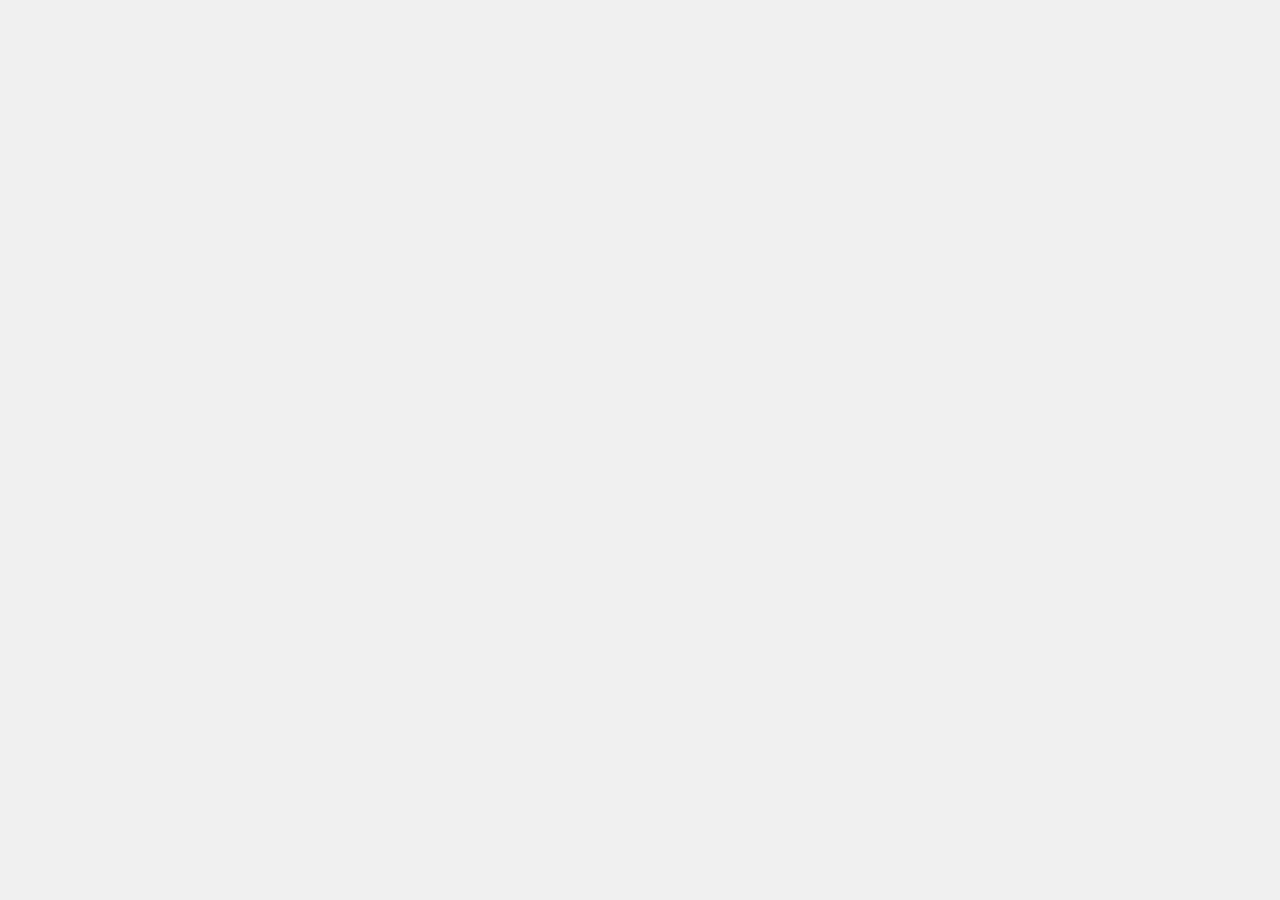
==== simple-web-site/index.html @ 0240bb60 "initial commit" ====
<!DOCTYPE html>
<html lang="en">

<head>
	<meta charset="UTF-8">
	<meta name="viewport" content="width=device-width, initial-scale=1.0">
	<title>My Simple Website</title>
	<link rel="stylesheet" href="./styles.css">
</head>

<body>
	<header id="header">
		<!-- Your HTML Here -->
	</header>
	<main id="main">
		<!-- Your HTML Here -->
	</main>
	<footer id="footer">
		<!-- Your HTML Here -->
	</footer>
</body>

</html>
---- simple-web-site/styles.css ----
/* Reset some default styles */
body,
h1,
p {
	margin: 0;
	padding: 0;
}

body {
	font-family: Arial, sans-serif;
	background-color: #f0f0f0;
	text-align: center;
}

/* Your CSS Here */
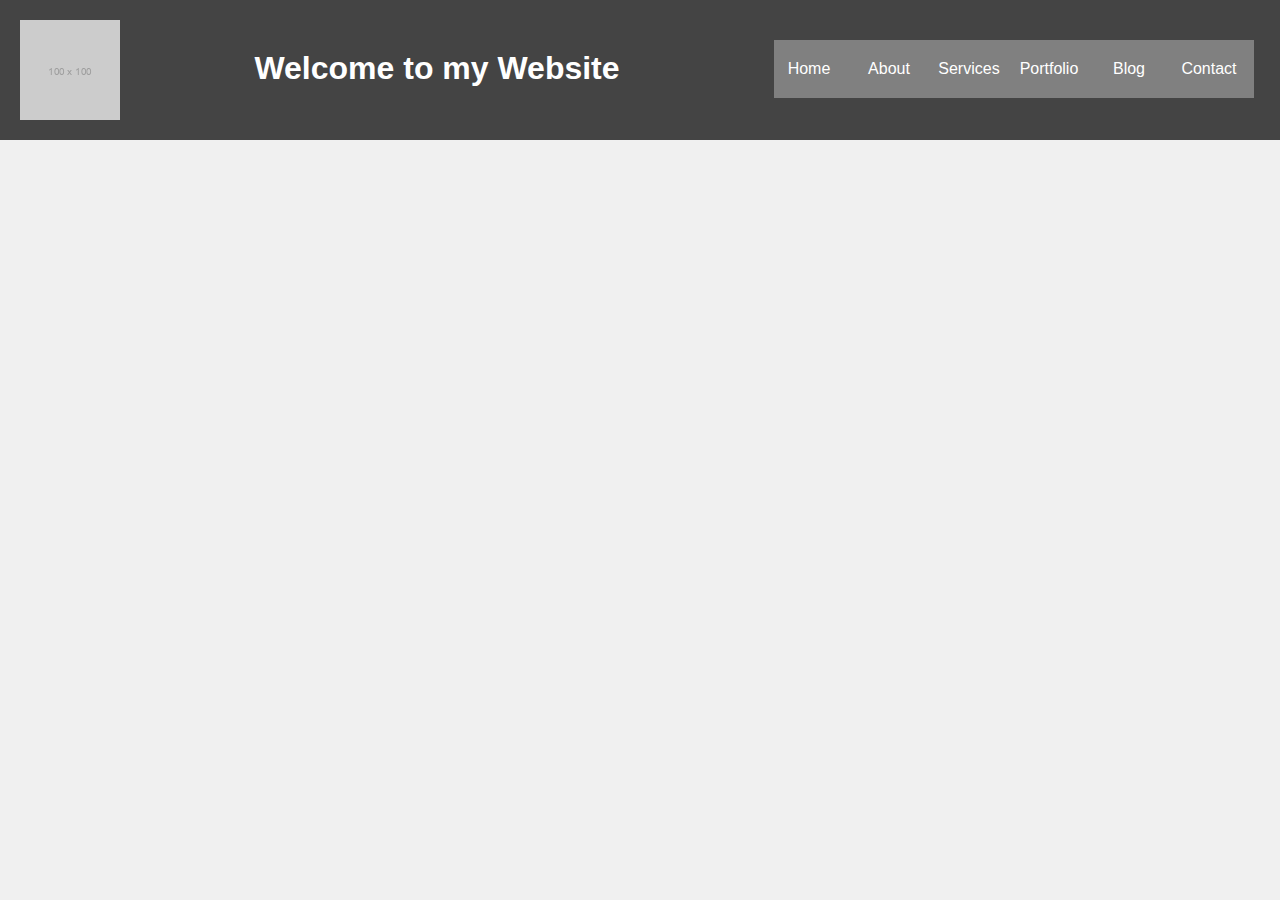
==== commit 20055d76: "add header for simple web site" ====
--- a/simple-web-site/index.html
+++ b/simple-web-site/index.html
@@ -10,7 +10,38 @@
 
 <body>
 	<header id="header">
-		<!-- Your HTML Here -->
+		<img src="./images/100x100.png">
+		<h1> Welcome to my Website</h1>
+		<nav>
+			<ul class="navbar">
+				<li>
+					<a href="#">Home</a>
+				</li>
+				<li>
+					<a href="#">About</a>
+				</li>
+				<li>
+					<a href="#">Services</a>
+					<ul>
+						<li> <a href="#">Service 1</a>
+						</li>
+						<li> <a href="#">Service 2</a>
+						</li>
+						<li> <a href="#">Service 3</a>
+						</li>
+					</ul>
+				</li>
+				<li>
+					<a href="#">Portfolio</a>
+				</li>
+				<li>
+					<a href="#">Blog</a>
+				</li>
+				<li>
+					<a href="#">Contact</a>
+				</li>
+			</ul>
+		</nav>
 	</header>
 	<main id="main">
 		<!-- Your HTML Here -->
--- a/simple-web-site/styles.css
+++ b/simple-web-site/styles.css
@@ -11,5 +11,63 @@
 	background-color: #f0f0f0;
 	text-align: center;
 }
-
-/* Your CSS Here */+#header{
+	display:flex;
+	background-color: #444444;
+	padding:20px;
+	justify-content:space-between;
+}
+nav {
+	width: 40%;
+	padding-right:10px;
+	height: 50px;
+	margin: 0;
+	position: relative;
+	background-color: #444444;
+  }
+  h1{
+	padding-top:30px;
+	color:white;
+  }
+  .navbar {
+	height: 45px;
+	width: 520px;
+	padding: 0;
+	margin: 20px;
+	position: absolute;
+  }
+  .navbar li {
+	height: auto;
+	width: 80px;
+	float:inline-start;
+	text-align: center;
+	list-style: none;
+	padding: 0;
+	margin:0;
+	background-color: grey;
+  }
+  .navbar a {
+	padding-right:10px;
+	padding-top:20px;
+	padding-bottom:20px;
+	text-decoration: none;
+	color: white;
+	display: block;
+  }
+  .navbar li:hover,
+  a:hover {
+	background-color: #444444;
+  }
+  .navbar li ul {
+	display: none;
+	height: auto;
+	margin: 0;
+	padding: 0;
+  }
+  .navbar li:hover ul {
+	display: block;
+  }
+  .navbar li ul li {
+	background-color: #444444;
+  }
+  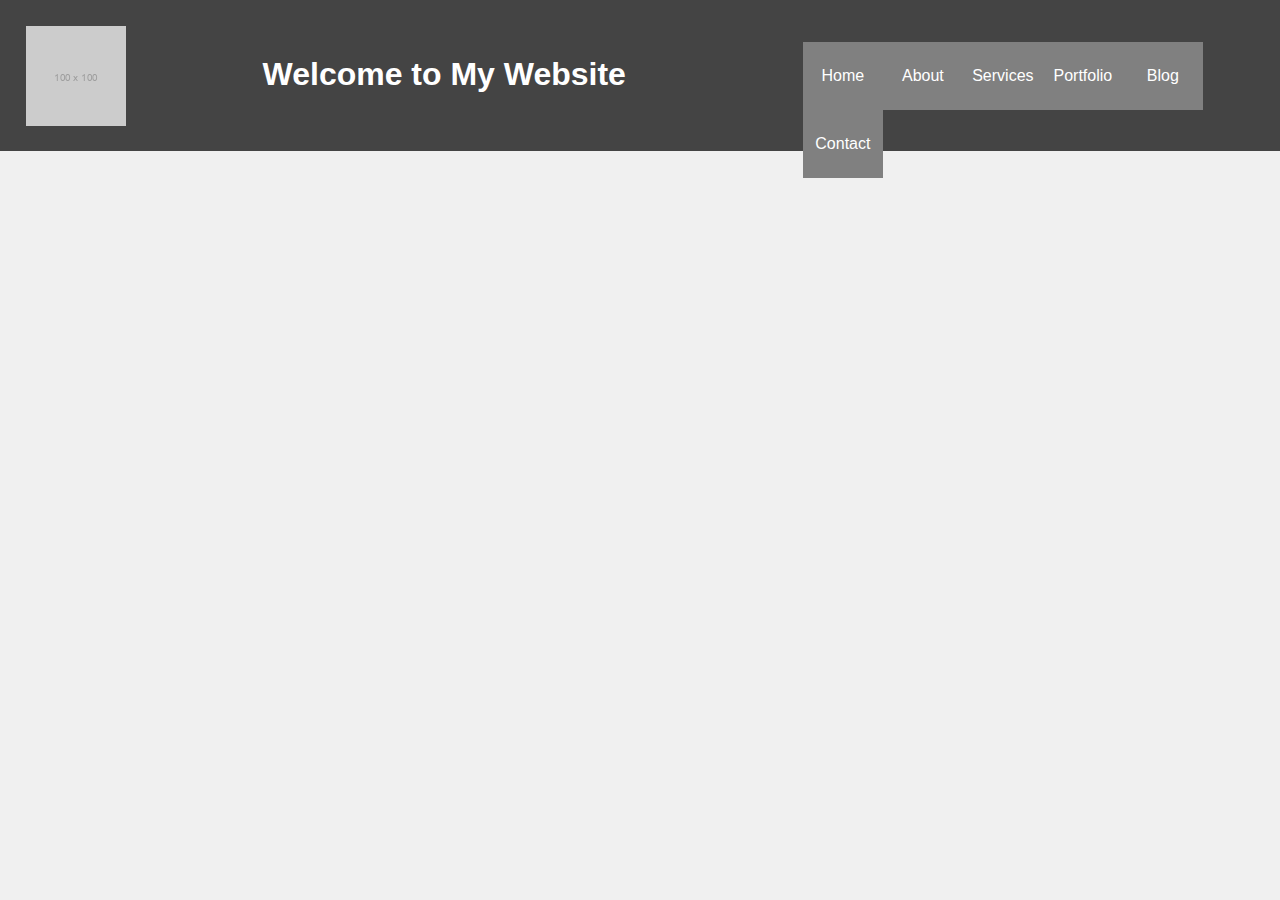
==== commit d5b3ca5c: "fix header for 500x800" ====
--- a/simple-web-site/index.html
+++ b/simple-web-site/index.html
@@ -11,11 +11,11 @@
 <body>
 	<header id="header">
 		<img src="./images/100x100.png">
-		<h1> Welcome to my Website</h1>
+		<h1> Welcome to My Website</h1>
 		<nav>
 			<ul class="navbar">
 				<li>
-					<a href="#">Home</a>
+					<a href="#" id="first">Home</a>
 				</li>
 				<li>
 					<a href="#">About</a>
@@ -37,7 +37,7 @@
 				<li>
 					<a href="#">Blog</a>
 				</li>
-				<li>
+				<li id="last">
 					<a href="#">Contact</a>
 				</li>
 			</ul>
--- a/simple-web-site/styles.css
+++ b/simple-web-site/styles.css
@@ -11,63 +11,119 @@
 	background-color: #f0f0f0;
 	text-align: center;
 }
-#header{
-	display:flex;
-	background-color: #444444;
-	padding:20px;
-	justify-content:space-between;
+@media screen and (max-width:1440px){
+	#header{
+		display:flex;
+		background-color: #444444;
+		padding:2%;
+		justify-content:space-between;
+		flex-wrap:wrap;
+		
+	}
+	nav {
+		width: 40%;
+		height: 50px;
+		margin: 0;
+		position: relative;
+		background-color: #444444;
+	  }
+	  h1{
+		padding-top:30px;
+		color:white;
+	  }
+	.navbar {
+		height: 45px;
+		width: 95%;
+		position:relative;
+	}
+	.navbar li {
+		height: auto;
+		width: 80px;
+		float:left;
+		text-align: center;
+		list-style: none;
+		padding: 0;
+		margin:0;
+		background-color: grey;
+	}
+	.navbar a {
+		padding-top:25px;
+		padding-bottom:25px;
+		text-decoration: none;
+		color: white;
+		display: block;
+	}
+	.navbar li:hover,
+	  a:hover {
+		background-color: #444444;
+	}
+	.navbar li ul {
+		display: none;
+		height: auto;
+		margin: 0;
+		padding: 0;
+	}
+	.navbar li:hover ul {
+		display:block;
+	}
+	.navbar li ul li {
+		background-color: #444444;
+	}
 }
-nav {
-	width: 40%;
-	padding-right:10px;
-	height: 50px;
-	margin: 0;
-	position: relative;
-	background-color: #444444;
-  }
-  h1{
-	padding-top:30px;
-	color:white;
-  }
-  .navbar {
-	height: 45px;
-	width: 520px;
-	padding: 0;
-	margin: 20px;
-	position: absolute;
-  }
-  .navbar li {
-	height: auto;
-	width: 80px;
-	float:inline-start;
-	text-align: center;
-	list-style: none;
-	padding: 0;
-	margin:0;
-	background-color: grey;
-  }
-  .navbar a {
-	padding-right:10px;
-	padding-top:20px;
-	padding-bottom:20px;
-	text-decoration: none;
-	color: white;
-	display: block;
-  }
-  .navbar li:hover,
-  a:hover {
-	background-color: #444444;
-  }
-  .navbar li ul {
-	display: none;
-	height: auto;
-	margin: 0;
-	padding: 0;
-  }
-  .navbar li:hover ul {
-	display: block;
-  }
-  .navbar li ul li {
-	background-color: #444444;
-  }
+
+ 
+  
+
+@media screen and (max-width:550px){
+	h1{
+		font-size:36px;
+		height:30px;
+		padding-bottom:25px;
+	}
+	.navbar li {
+		height: 30px;
+		width: 80px;
+		list-style: none;
+		margin-left:0;
+		padding-top:12px;
+		padding-right:20px;
+		background-color: grey;
+	}
+	
+	#last{
+		padding-bottom:15px;
+	}
+	#first{
+		padding-top:10px;
+	}
+	#header{
+		position:relative;
+		height:470px;
+		padding:20px;
+		background-color: #444444;
+		justify-content:space-around;
+		
+	}
+	.navbar {
+		height: 100px;
+		width: 50%;
+		padding-left:18px;
+		position: absolute;
+  	}
+	.navbar a{
+		height:20px;
+		margin:0;
+		padding:0;
+	}
+	nav {
+		height:290px;
+		padding-left:50px;
+	}
+	.navbar li:hover ul{
+		position:absolute;
+		margin-left:100px;
+
+	}
+}
+
   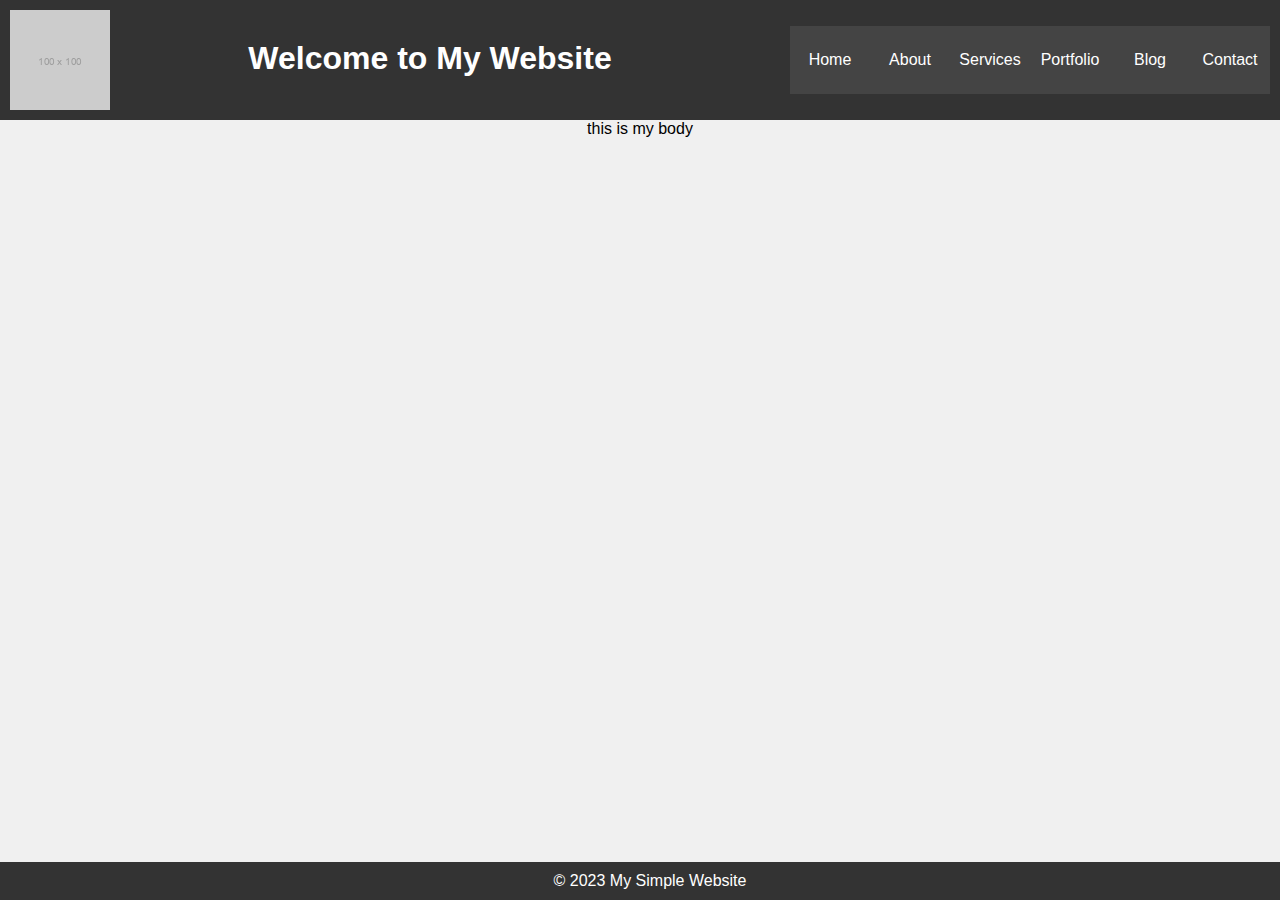
==== commit 55e1ecc5: "simple-web-site adjust colors and add footer" ====
--- a/simple-web-site/index.html
+++ b/simple-web-site/index.html
@@ -10,7 +10,7 @@
 
 <body>
 	<header id="header">
-		<img src="./images/100x100.png">
+		<img src="./images/100x100.png" class="logo">
 		<h1> Welcome to My Website</h1>
 		<nav>
 			<ul class="navbar">
@@ -44,10 +44,10 @@
 		</nav>
 	</header>
 	<main id="main">
-		<!-- Your HTML Here -->
+		this is my body
 	</main>
 	<footer id="footer">
-		<!-- Your HTML Here -->
+		<p> &copy 2023 My Simple Website </p>
 	</footer>
 </body>
 
--- a/simple-web-site/styles.css
+++ b/simple-web-site/styles.css
@@ -11,119 +11,149 @@
 	background-color: #f0f0f0;
 	text-align: center;
 }
-@media screen and (max-width:1440px){
-	#header{
-		display:flex;
-		background-color: #444444;
-		padding:2%;
-		justify-content:space-between;
-		flex-wrap:wrap;
-		
+
+
+#header {
+	display: flex;
+	background-color: #333333;
+	padding: 10px;
+	justify-content: space-between;
+	align-content: center;
+}
+
+.logo {
+	height: 100px;
+	width: 100px;
+}
+
+nav {
+	height: 50px;
+	margin: 0;
+}
+
+h1 {
+	padding-top: 30px;
+	color: white;
+}
+
+.navbar {
+	height: 45px;
+}
+
+.navbar li {
+	height: auto;
+	width: 80px;
+	float: left;
+	text-align: center;
+	list-style: none;
+	padding: 0;
+	margin: 0;
+	background-color: #444444;
+}
+
+.navbar a {
+	padding-top: 25px;
+	padding-bottom: 25px;
+	text-decoration: none;
+	color: white;
+	display: block;
+}
+
+.navbar li:hover,
+a:hover {
+	background-color: #333333;
+}
+
+.navbar li ul {
+	display: none;
+	height: auto;
+	margin: 0;
+	padding: 0;
+}
+
+.navbar li:hover ul {
+	display: block;
+}
+
+.navbar li ul li {
+	background-color: #333333;
+}
+
+
+
+
+
+#footer{
+	position:fixed;
+	bottom:0;
+	padding:10px;
+	width:100%;
+	text-align:center;
+	background-color: #333333;
+	color:white;
+}
+
+@media screen and (max-width:800px) {
+	h1 {
+		font-size: 36px;
+		color: white;
+		height: 30px;
+		padding-top: 20px;
+		padding-bottom: 40px;
 	}
+
+	#header {
+		display: block;
+		height: 450px;
+		background-color: #333333;
+		padding-top: 20px;
+		padding-bottom: 20px;
+	}
+
+	.navbar {
+		height: 100px;
+		padding: 0;
+		margin: 0;
+		display: flex;
+		flex-direction: column;
+	}
+
 	nav {
-		width: 40%;
-		height: 50px;
-		margin: 0;
-		position: relative;
-		background-color: #444444;
-	  }
-	  h1{
-		padding-top:30px;
-		color:white;
-	  }
-	.navbar {
-		height: 45px;
-		width: 95%;
-		position:relative;
+		display: flex;
+		justify-content: center;
 	}
-	.navbar li {
-		height: auto;
-		width: 80px;
-		float:left;
-		text-align: center;
-		list-style: none;
-		padding: 0;
-		margin:0;
-		background-color: grey;
-	}
+
 	.navbar a {
-		padding-top:25px;
-		padding-bottom:25px;
+		width: 50px;
+		margin: 10px;
+		margin-top:10px;
+		padding-left: 5px;
+		padding-top: 0px;
+		padding-bottom: 0px;
+		padding-left: 5px;
 		text-decoration: none;
 		color: white;
-		display: block;
 	}
-	.navbar li:hover,
-	  a:hover {
+
+	.navbar li {
+		height: 25px;
+		width: 80px;
+		list-style: none;
+		margin-left: 0;
+		padding-top: 13px;
+		padding-right: 20px;
 		background-color: #444444;
 	}
-	.navbar li ul {
-		display: none;
-		height: auto;
-		margin: 0;
-		padding: 0;
+	
+	#last {
+		padding-bottom: 28px;
 	}
+
 	.navbar li:hover ul {
-		display:block;
-	}
-	.navbar li ul li {
-		background-color: #444444;
-	}
-}
-
- 
-  
-
-@media screen and (max-width:550px){
-	h1{
-		font-size:36px;
-		height:30px;
-		padding-bottom:25px;
-	}
-	.navbar li {
-		height: 30px;
-		width: 80px;
-		list-style: none;
-		margin-left:0;
-		padding-top:12px;
-		padding-right:20px;
-		background-color: grey;
-	}
-	
-	#last{
-		padding-bottom:15px;
-	}
-	#first{
-		padding-top:10px;
-	}
-	#header{
-		position:relative;
-		height:470px;
-		padding:20px;
-		background-color: #444444;
-		justify-content:space-around;
-		
-	}
-	.navbar {
-		height: 100px;
-		width: 50%;
-		padding-left:18px;
-		position: absolute;
-  	}
-	.navbar a{
-		height:20px;
-		margin:0;
-		padding:0;
-	}
-	nav {
-		height:290px;
-		padding-left:50px;
-	}
-	.navbar li:hover ul{
-		position:absolute;
-		margin-left:100px;
+		display: flex;
+		flex-direction: column;
+		padding-left: 100px;
+		padding-bottom: 100px;
 
 	}
-}
-
-  +}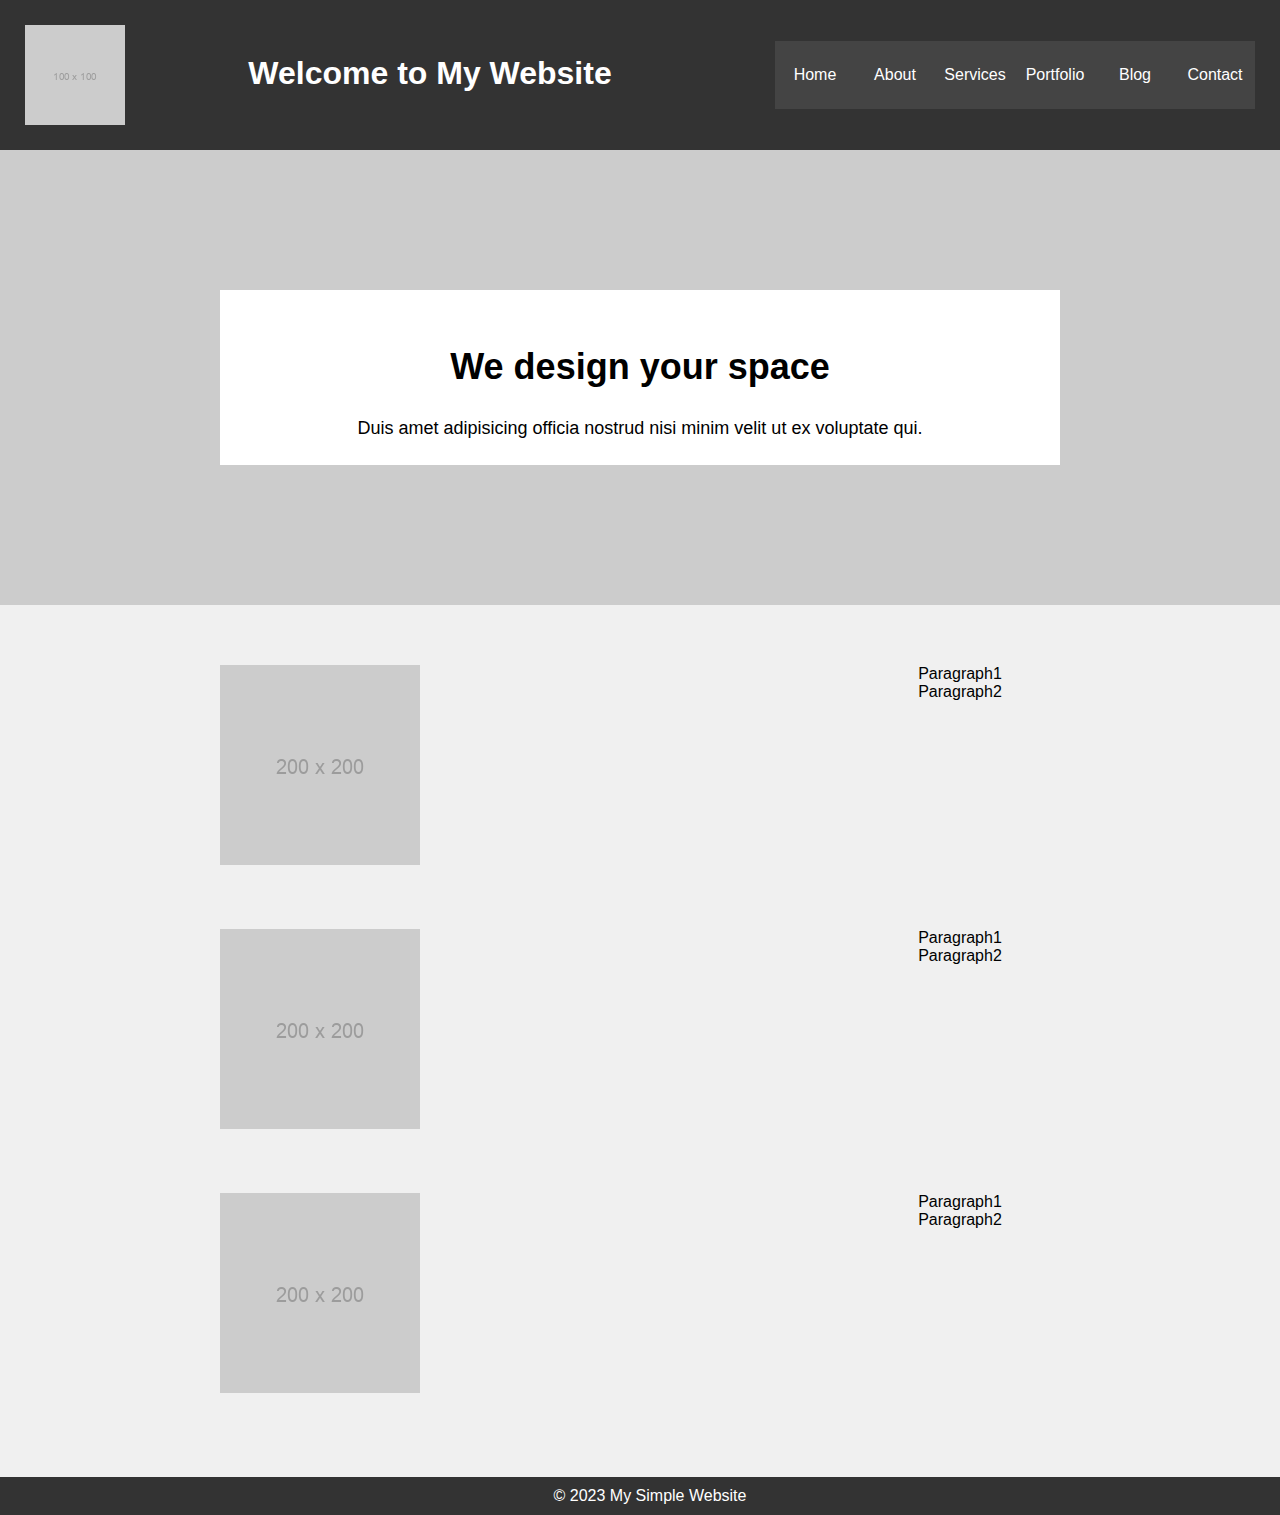
==== commit 49762faf: "work in process body simple-website" ====
--- a/simple-web-site/index.html
+++ b/simple-web-site/index.html
@@ -44,7 +44,41 @@
 		</nav>
 	</header>
 	<main id="main">
-		this is my body
+		<section class="first-part">
+			<div>
+				<h2>We design your space</h2>
+				<p> Duis amet adipisicing officia nostrud nisi minim velit ut ex voluptate qui.</p>
+			</div>
+		</section>
+		<section class="second-part">
+			<section class="row1">
+				<div class="column1">
+					<img src="./images/200x200.png" class="picture">
+				</div>
+				<div class="column2">
+					<p> Paragraph1</p>
+					<p> Paragraph2</p>
+				</div>
+			</section>
+			<section class="row2">
+				<div class="column1">
+					<img src="./images/200x200.png" class="picture">
+				</div>
+				<div class="column2">
+					<p> Paragraph1</p>
+					<p> Paragraph2</p>
+				</div>
+			</section>
+			<section class="row3">
+				<div class="column1">
+					<img src="./images/200x200.png" class="picture">
+				</div>
+				<div class="column2">
+					<p> Paragraph1</p>
+					<p> Paragraph2</p>
+				</div>
+			</section>
+		</section>
 	</main>
 	<footer id="footer">
 		<p> &copy 2023 My Simple Website </p>
--- a/simple-web-site/styles.css
+++ b/simple-web-site/styles.css
@@ -16,7 +16,7 @@
 #header {
 	display: flex;
 	background-color: #333333;
-	padding: 10px;
+	padding: 25px;
 	justify-content: space-between;
 	align-content: center;
 }
@@ -78,13 +78,51 @@
 .navbar li ul li {
 	background-color: #333333;
 }
-
-
-
-
-
+.first-part{
+	display:flex;
+	background-color: #CCCCCC;
+	justify-content: center;
+	padding-top:80px;
+	padding-bottom:140px;
+}
+.first-part div p{
+	font-size:18px;
+}
+.first-part div h2{
+	font-size:36px;
+}
+
+.first-part div{
+	display:flex;
+	flex-direction: column;
+	justify-content: center;
+	background-color: white;
+	height:175px;
+	width:840px;
+	margin-top:60px;
+}
+.second-part{
+	display:flex;
+	flex-direction: column;
+	justify-content: center;
+	padding-bottom:80px;
+}
+.column1,.column2{
+	width:50%;
+}
+.row1,.row2,.row3{
+	display:flex;
+	width:100%;
+	flex-direction:row;
+	justify-content: space-around;
+	padding-top:60px;
+	margin-right:20%;
+}
+.picture{
+	height:200px;
+	width:200px;
+}
 #footer{
-	position:fixed;
 	bottom:0;
 	padding:10px;
 	width:100%;
@@ -98,15 +136,15 @@
 		font-size: 36px;
 		color: white;
 		height: 30px;
-		padding-top: 20px;
-		padding-bottom: 40px;
+		padding-top: 30px;
+		padding-bottom: 50px;
 	}
 
 	#header {
 		display: block;
-		height: 450px;
+		height: 480px;
 		background-color: #333333;
-		padding-top: 20px;
+		padding-top: 30px;
 		padding-bottom: 20px;
 	}
 
@@ -156,4 +194,7 @@
 		padding-bottom: 100px;
 
 	}
-}+}
+
+
+/* only thing left to adjust the picture they asked for and the text inside paragraphs;*/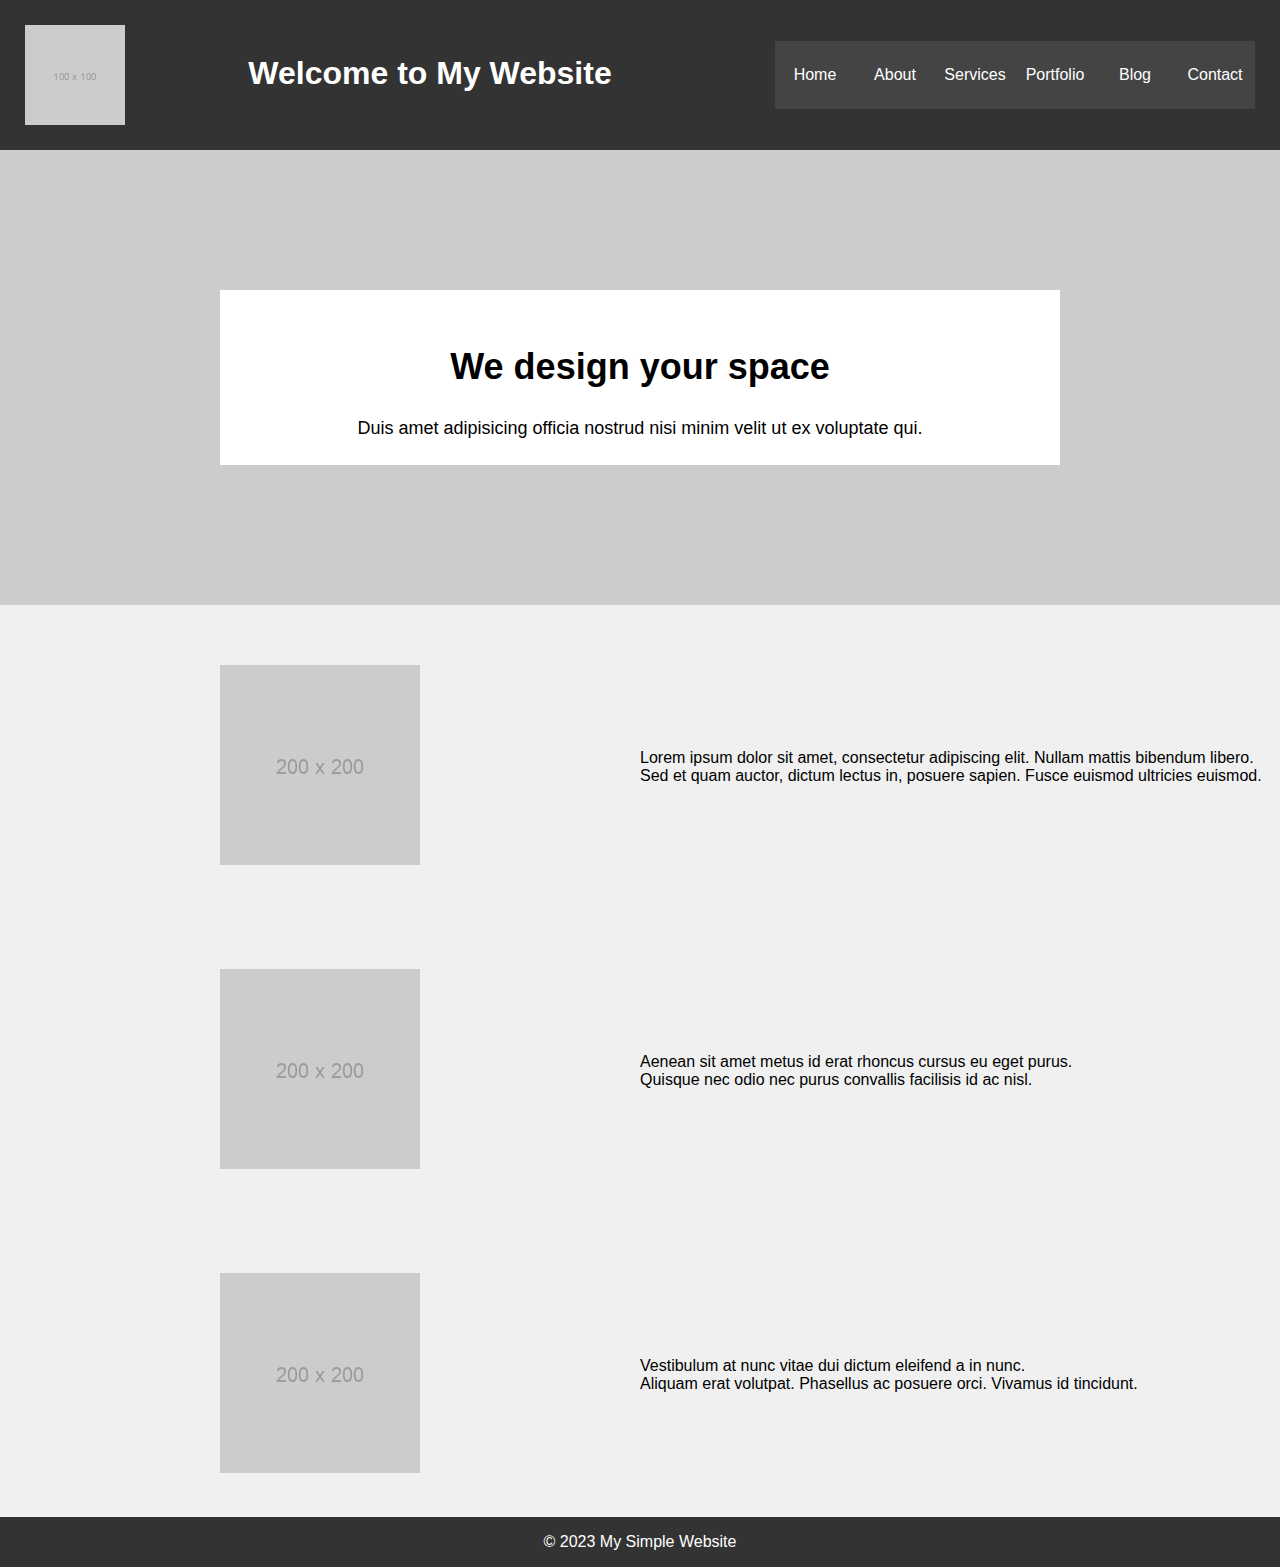
==== commit 5db6400e: "add simple-web-site paragraphs" ====
--- a/simple-web-site/index.html
+++ b/simple-web-site/index.html
@@ -56,8 +56,8 @@
 					<img src="./images/200x200.png" class="picture">
 				</div>
 				<div class="column2">
-					<p> Paragraph1</p>
-					<p> Paragraph2</p>
+					<p> Lorem ipsum dolor sit amet, consectetur adipiscing elit. Nullam mattis bibendum libero.</p>
+					<p> Sed et quam auctor, dictum lectus in, posuere sapien. Fusce euismod ultricies euismod.</p>
 				</div>
 			</section>
 			<section class="row2">
@@ -65,8 +65,8 @@
 					<img src="./images/200x200.png" class="picture">
 				</div>
 				<div class="column2">
-					<p> Paragraph1</p>
-					<p> Paragraph2</p>
+					<p> Aenean sit amet metus id erat rhoncus cursus eu eget purus.</p>
+					<p> Quisque nec odio nec purus convallis facilisis id ac nisl.</p>
 				</div>
 			</section>
 			<section class="row3">
@@ -74,8 +74,8 @@
 					<img src="./images/200x200.png" class="picture">
 				</div>
 				<div class="column2">
-					<p> Paragraph1</p>
-					<p> Paragraph2</p>
+					<p> Vestibulum at nunc vitae dui dictum eleifend a in nunc.</p>
+					<p> Aliquam erat volutpat. Phasellus ac posuere orci. Vivamus id tincidunt.</p>
 				</div>
 			</section>
 		</section>
--- a/simple-web-site/styles.css
+++ b/simple-web-site/styles.css
@@ -105,10 +105,17 @@
 	display:flex;
 	flex-direction: column;
 	justify-content: center;
-	padding-bottom:80px;
 }
 .column1,.column2{
 	width:50%;
+}
+.column2{
+	display:flex;
+	flex-direction: column;
+	justify-content: center;
+}
+.column2 p{
+	text-align: left;
 }
 .row1,.row2,.row3{
 	display:flex;
@@ -116,6 +123,7 @@
 	flex-direction:row;
 	justify-content: space-around;
 	padding-top:60px;
+	padding-bottom:40px;
 	margin-right:20%;
 }
 .picture{
@@ -123,10 +131,12 @@
 	width:200px;
 }
 #footer{
+	display:flex;
+	flex-direction: column;
+	justify-content: center;
 	bottom:0;
-	padding:10px;
+	height:50px;
 	width:100%;
-	text-align:center;
 	background-color: #333333;
 	color:white;
 }
@@ -139,15 +149,26 @@
 		padding-top: 30px;
 		padding-bottom: 50px;
 	}
-
+	.first-part{
+		padding-top:75px;
+		padding-bottom:140px;
+	}
 	#header {
 		display: block;
 		height: 480px;
 		background-color: #333333;
 		padding-top: 30px;
-		padding-bottom: 20px;
-	}
-
+		padding-bottom:5px;
+	}
+	.row1{
+		padding-top:100px;
+	}
+	.row3{
+		padding-bottom:50px;
+	}
+	.column2{
+		width:40%;
+	}
 	.navbar {
 		height: 100px;
 		padding: 0;
@@ -196,5 +217,3 @@
 	}
 }
 
-
-/* only thing left to adjust the picture they asked for and the text inside paragraphs;*/